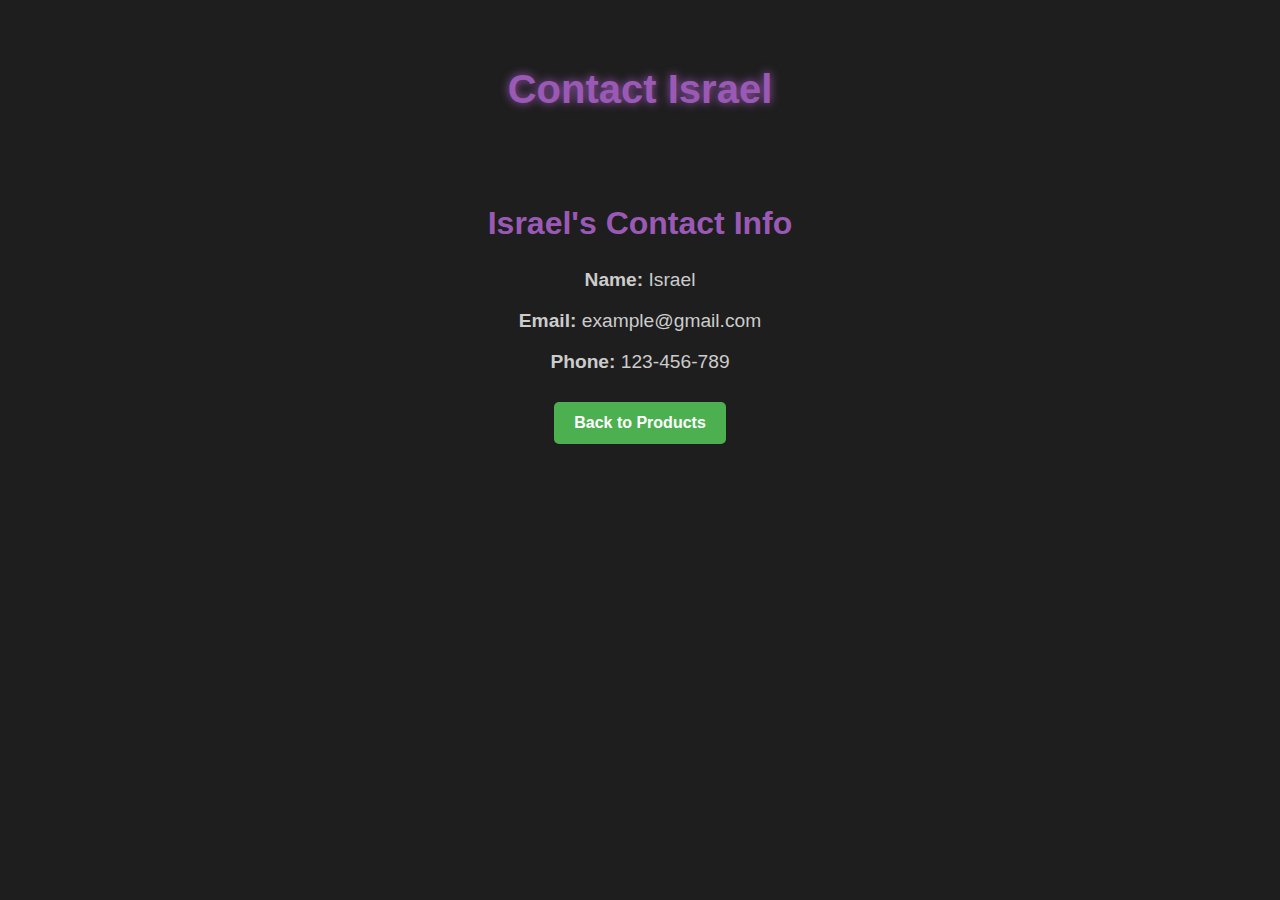
==== contact.html @ 6c23c949 "Big Commit" ====
<!DOCTYPE html>
<html lang="en">
<head>
    <meta charset="UTF-8">
    <meta name="viewport" content="width=device-width, initial-scale=1.0">
    <title>Contact Israel</title>
    <link rel="stylesheet" href="/static/styles.css">
</head>
<body>
    <div class="container">
        <header>
            <h1>Contact Israel</h1>
        </header>

        <section class="contact-info">
            <h2>Israel's Contact Info</h2>
            <p><strong>Name:</strong> Israel</p>
            <p><strong>Email:</strong> example@gmail.com</p>
            <p><strong>Phone:</strong> 123-456-789</p>

            <button class="contact-btn" onclick="window.location.href = '/index.html';">Back to Products</button>
        </section>
    </div>
</body>
</html>
---- static/styles.css ----
/* Global Styles */
body {
    font-family: Arial, sans-serif;
    margin: 0;
    padding: 0;
    background-color: #1e1e1e;
    color: white;
}

/* Header */
header {
    text-align: center;
    padding: 20px;
}

h1 {
    font-size: 2.5rem;
    color: #9b59b6;
    text-shadow: 0 0 10px #9b59b6;
}

/* Product List */
.container {
    width: 80%;
    margin: 0 auto;
    padding: 20px;
    display: flex;
    justify-content: center; /* Center the product list horizontally */
    align-items: center; /* Center the product list vertically */
    flex-direction: column;
}

.product-list {
    display: flex; /* Switch to flexbox for direct control */
    flex-wrap: wrap; /* Allow items to wrap */
    justify-content: center; /* Center the items horizontally */
    gap: 20px;
    width: 100%;
}

.product-item {
    background-color: #333;
    border-radius: 8px;
    padding: 15px;
    text-align: center;
    box-shadow: 0 0 10px rgba(0, 0, 0, 0.5);
    transition: transform 0.2s ease-in-out;
    display: flex;
    flex-direction: column;
    justify-content: space-between;
    height: 350px;
    width: 250px; /* Fixed width for consistency */
}

.product-item:hover {
    transform: scale(1.05);
    box-shadow: 0 0 15px rgba(0, 0, 0, 0.7);
}

/* Product Image */
.product-image {
    width: 100%;
    height: 200px; /* Fixed height for consistency */
    background-size: cover; /* Ensure the image fills the container */
    background-position: center; /* Center the image */
    border-radius: 10px; /* Smooth edges for the square effect */
    margin-bottom: 10px;
}

/* Product Title and Description */
.product-item h2 {
    font-size: 1.5rem;
    color: white;
    text-shadow: 0 0 40px red;
    white-space: normal;
    word-wrap: break-word;
}

.product-item p {
    font-size: 1rem;
    color: #ccc;
    white-space: normal;
    word-wrap: break-word;
}

/* Contact Button Styles */
.contact-btn {
    background-color: #4CAF50; /* Green color */
    color: white;
    padding: 12px 20px;
    border: none;
    border-radius: 5px;
    font-size: 1rem;
    font-weight: bold;
    cursor: pointer;
    transition: background-color 0.3s ease;
    margin-top: 10px;
}

.contact-btn:hover {
    background-color: #45a049; /* Slightly darker green when hovered */
}

.contact-btn:focus {
    outline: none;
}

/* Contact Page */
.contact-info {
    text-align: center;
    padding: 20px;
}

.contact-info h2 {
    font-size: 2rem;
    color: #9b59b6;
}

.contact-info p {
    font-size: 1.2rem;
    color: #ccc;
}
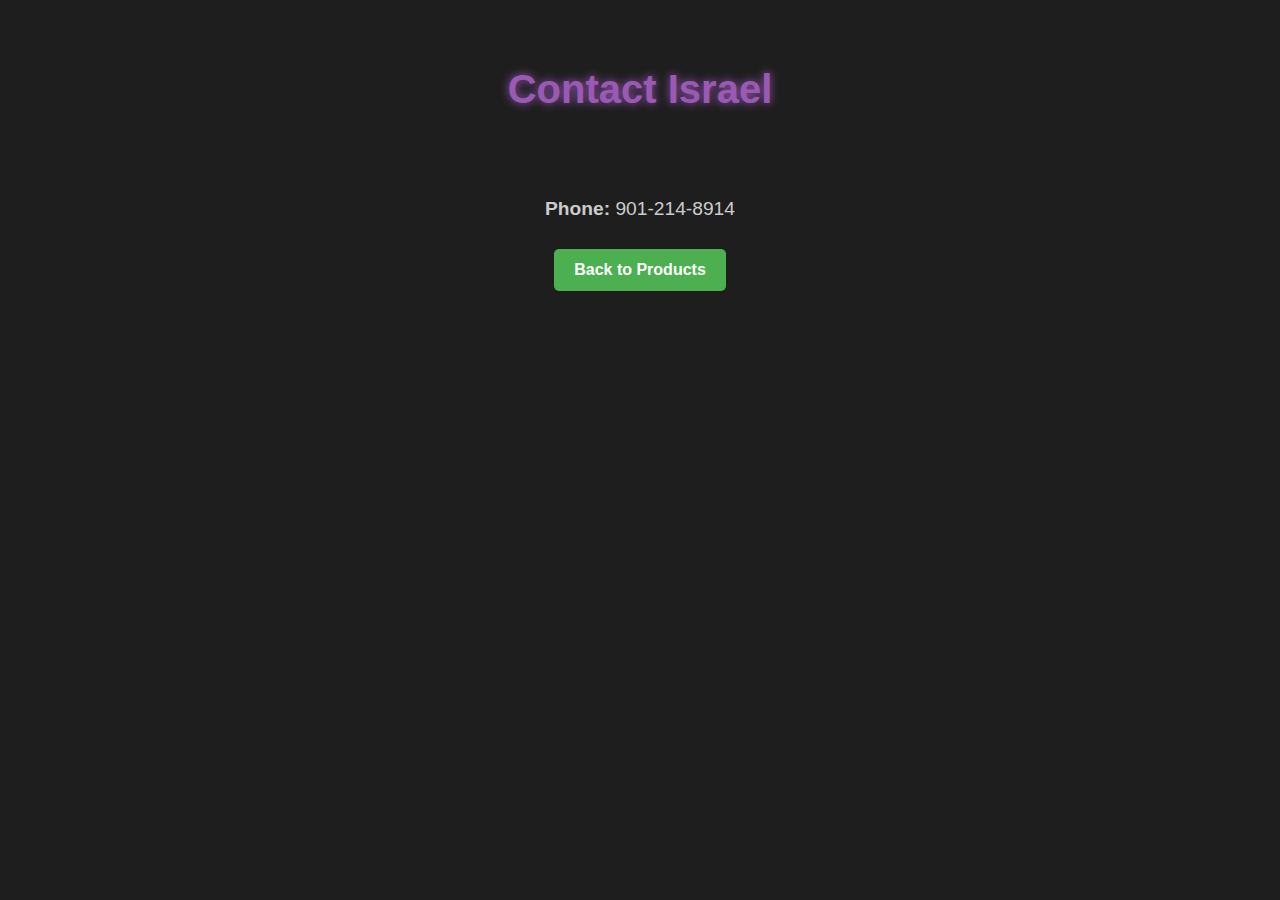
==== commit 9f3776be: "Biggest Update" ====
--- a/contact.html
+++ b/contact.html
@@ -13,13 +13,10 @@
         </header>
 
         <section class="contact-info">
-            <h2>Israel's Contact Info</h2>
-            <p><strong>Name:</strong> Israel</p>
-            <p><strong>Email:</strong> example@gmail.com</p>
-            <p><strong>Phone:</strong> 123-456-789</p>
+            <p><strong>Phone:</strong> 901-214-8914</p>
 
             <button class="contact-btn" onclick="window.location.href = '/index.html';">Back to Products</button>
         </section>
     </div>
 </body>
-</html>
+</html>--- a/static/styles.css
+++ b/static/styles.css
@@ -105,6 +105,17 @@
     outline: none;
 }
 
+/* Best Seller Tag */
+.best-seller {
+    font-size: 1rem;
+    color: #FFD700; /* Golden color */
+    background-color: #333;
+    padding: 5px 10px;
+    border-radius: 5px;
+    margin-left: 10px;
+    font-weight: bold;
+}
+
 /* Contact Page */
 .contact-info {
     text-align: center;
